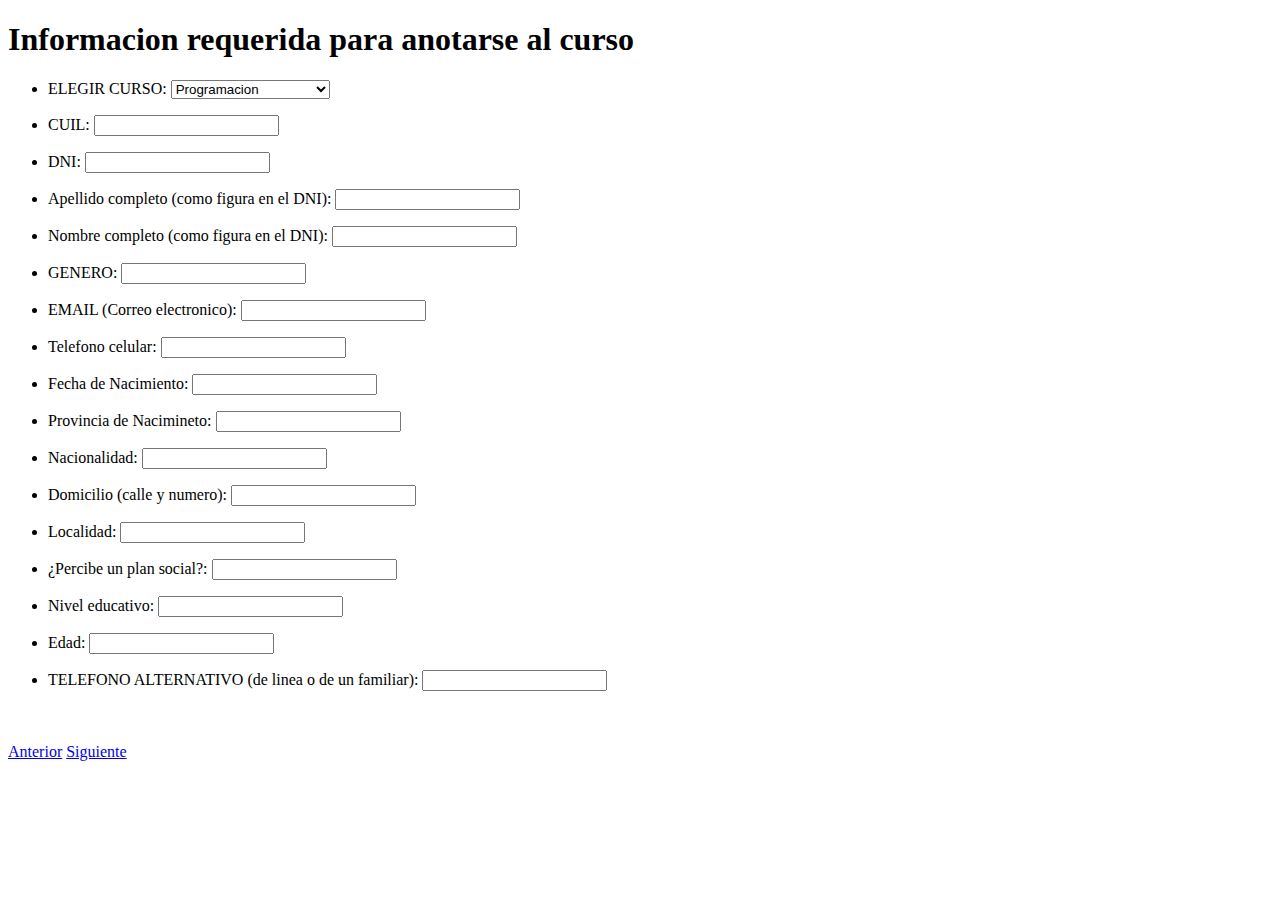
==== Pagina3Info.html @ 71238afb "Archivos de las clases pasadas de Diseño Web" ====
<!DOCTYPE html>
<html lang="es">
<head>
    <meta charset="UTF-8">
    <meta http-equiv="X-UA-Compatible" content="IE=edge">
    <meta name="viewport" content="width=device-width, initial-scale=1.0">
    <title>Mi Informacion</title>
    <link rel="stylesheet" href="/css/estilo1.css">
</head>
<body>
    
    <div class=" info">
        <h1>Informacion requerida para anotarse al curso </h1>
    
        
    </div>
    <div>
        <form method="get" action="#">
            <ul>
                <li>
                    <label for="dwarfs">ELEGIR CURSO:</label>
                    <select name="drawfs" id="drawfs">
                        <option>Programacion</option>
                        <option>Diseño de Pagina Web</option>
                        <option>Calzado</option>
                        <option>Electricista</option>
                        <option>Marketing Digital</option>
                        <option>RRHH</option>
                    </select>
                </li>
            </ul>
                
        </form>
        
    </div>
    <div>
        <form action="/my-handling-form-page"method="post"></form>
            <ul>
                <li>
                <label for="name">CUIL:</label>
                <input type="text" id="name" name="name_user">
                </li>
            </ul>
        </form>
    </div>
    
    <div>
        <form action="/my-handling-form-page"method="post"></form>
            <ul>
                <li>
                <label for="name">DNI:</label>
                <input type="text" id="name" name="name_user">
                </li>
            </ul>
        </form>
    </div>
    <div>
        <form action="/my-handling-form-page"method="post"></form>
            <ul>
                <li>
                <label for="name">Apellido completo (como figura en el DNI):</label>
                <input type="text" id="name" name="name_user">
                </li>
            </ul>
        </form>
    </div>
    <div>
        <form action="/my-handling-form-page"method="post"></form>
            <ul>
                <li>
                <label for="name">Nombre completo (como figura en el DNI):</label>
                <input type="text" id="name" name="name_user">
                </li>
            </ul>
        </form>
    </div>
    <div>
        <form action="/my-handling-form-page"method="post"></form>
            <ul>
                <li>
                    <label for="name">GENERO:</label>
                    <input type="text" id="name" name="name_user">
                </li>
            </ul>
        </form>

    </div>
    <div>
        <form action="/my-handling-form-page"method="post"></form>
            <ul>
                <li>
                    <label for="name">EMAIL (Correo electronico):</label>
                    <input type="text" id="name" name="name_user">
                </li>
            </ul>
        </form>
    </div>
    <div>
        <form action="/my-handling-form-page"method="post"></form>
            <ul>
                <li>
                    <label for="name">Telefono celular:</label>
                    <input type="text" id="name" name="name_user">
                </li>
            </ul>
        </form>
    </div>
    <div>
        <form action="/my-handling-form-page"method="post"></form>
            <ul>
                <li>
                    <label for="name">Fecha de Nacimiento:</label>
                    <input type="text" id="name" name="name_user">
                </li>
            </ul>
        </form>
    </div>
    <div>
        <form action="/my-handling-form-page"method="post"></form>
            <ul>
                <li>
                    <label for="name">Provincia de Nacimineto:</label>
                    <input type="text" id="name" name="name_user">
                </li>
            </ul>
        </form>
    </div>
    <div>
        <form action="/my-handling-form-page"method="post"></form>
            <ul>
                <li>
                    <label for="name">Nacionalidad:</label>
                    <input type="text" id="name" name="name_user">
                </li>
            </ul>
        </form>
    </div>
    <div>
        <form action="/my-handling-form-page"method="post"></form>
            <ul>
                <li>
                    <label for="name">Domicilio (calle y numero):</label>
                    <input type="text" id="name" name="name_user">
                </li>
            </ul>
        </form>
    </div>
    <div>
        <form action="/my-handling-form-page"method="post"></form>
            <ul>
                <li>
                    <label for="name">Localidad:</label>
                    <input type="text" id="name" name="name_user">
                </li>
            </ul>
        </form>
    </div>
    <div>
        <form action="/my-handling-form-page"method="post"></form>
            <ul>
                <li>
                    <label for="name">¿Percibe un plan social?:</label>
                    <input type="text" id="name" name="name_user">
                </li>
            </ul>
        </form>
    </div>
    <div>
        <form action="/my-handling-form-page"method="post"></form>
            <ul>
                <li>
                    <label for="name">Nivel educativo:</label>
                    <input type="text" id="name" name="name_user">
                </li>
            </ul>
        </form>
    </div>
    <div>
        <form action="/my-handling-form-page"method="post"></form>
            <ul>
                <li>
                    <label for="name">Edad:</label>
                    <input type="text" id="name" name="name_user">
                </li>
            </ul>
        </form>
    </div>

    <div>
        <form action="/my-handling-form-page"method="post"></form>
            <ul>
                <li>
                    <label for="name">TELEFONO ALTERNATIVO (de linea o de un familiar):</label>
                    <input type="text" id="name" name="name_user">
                </li>
            </ul>
        </form>
    </div>
    <br>
    <br>
    
    
    <div class="hipvinc">
        <a href="Pagina3EstilosAvanzados.html">Anterior</a>
        <a href="Pagina4EstilosPro.html"> Siguiente</a>
    </div>
</body>
</html>
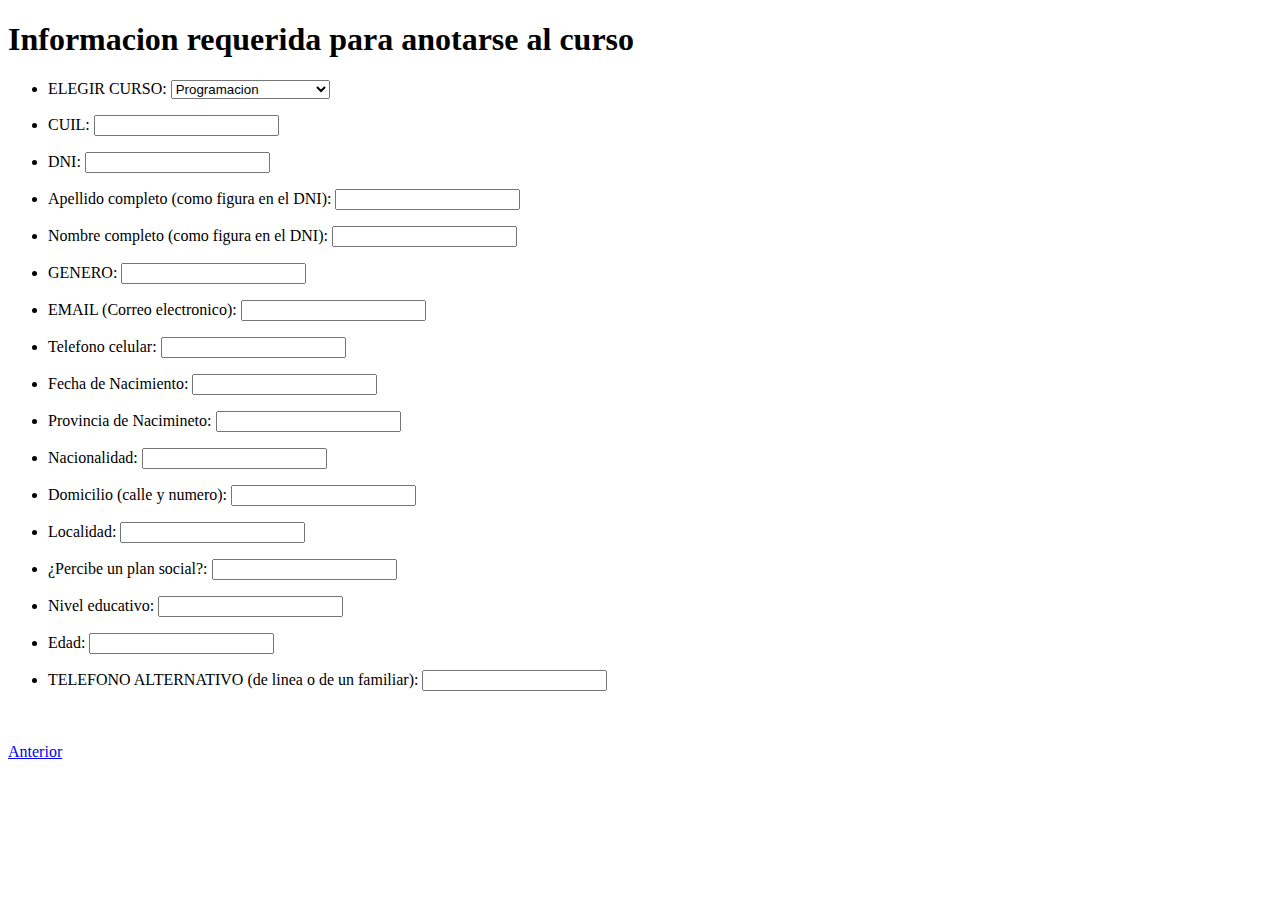
==== commit 97cffc01: "Modificados archivos" ====
--- a/Pagina3Info.html
+++ b/Pagina3Info.html
@@ -5,7 +5,7 @@
     <meta http-equiv="X-UA-Compatible" content="IE=edge">
     <meta name="viewport" content="width=device-width, initial-scale=1.0">
     <title>Mi Informacion</title>
-    <link rel="stylesheet" href="/css/estilo1.css">
+    <link rel="stylesheet" href="/HTMLcss/estilo1.css">
 </head>
 <body>
     
@@ -201,8 +201,8 @@
     
     
     <div class="hipvinc">
-        <a href="Pagina3EstilosAvanzados.html">Anterior</a>
-        <a href="Pagina4EstilosPro.html"> Siguiente</a>
+        <a href="Pagina4EstilosPro.html">Anterior</a>
+        
     </div>
 </body>
 </html>